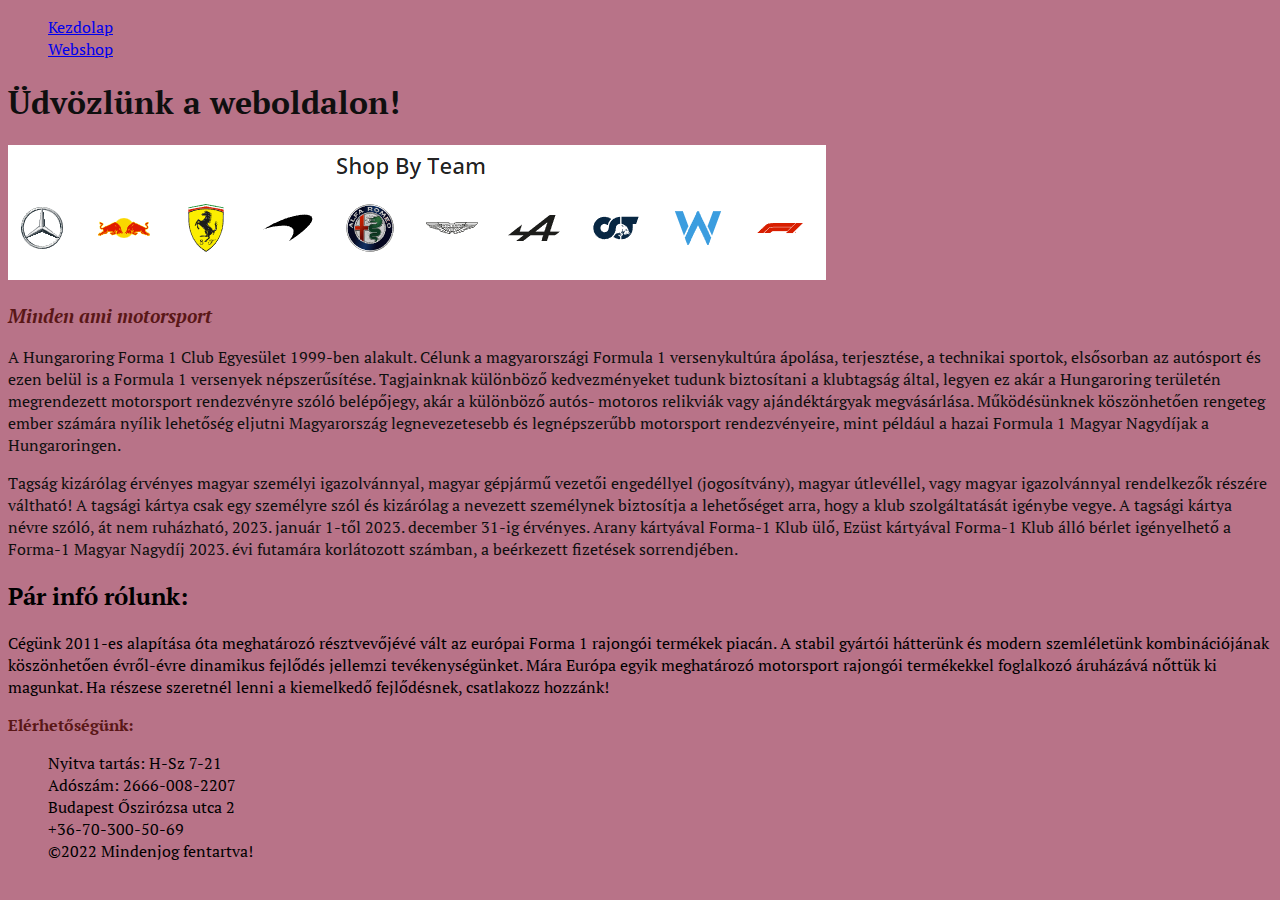
==== index.html @ 7508795b "javitas" ====
<!DOCTYPE html>
<html lang="hu">
  <head>
    <meta charset="UTF-8" />
    <meta http-equiv="X-UA-Compatible" content="IE=edge" />
    <meta name="viewport" content="width=device-width, initial-scale=1.0" />
    <title>Gardos Lorant, Berta Zoe Anna, Franyo Krisztian.</title>
    <link rel="preconnect" href="https://fonts.googleapis.com">
    <link rel="preconnect" href="https://fonts.gstatic.com" crossorigin>
    <link href="https://fonts.googleapis.com/css2?family=PT+Serif&display=swap" rel="stylesheet">
    <link rel="stylesheet" href="style.css">
  </head>
  <body>
    
    <header>
      <nav>
        <ul>
          <li><a href="index.html" >Kezdolap </a></li>
          <li><a href="webshop.html">Webshop </a></li>
        </ul>
      </nav>
    </header>
    <article>
      <h1>Üdvözlünk a weboldalon!</h1>
      <img src="Kepek/Logo.png" alt="Logo">
      <h3>Minden ami motorsport</h3>
      <p>
        A Hungaroring Forma 1 Club Egyesület 1999-ben alakult. Célunk a
        magyarországi Formula 1 versenykultúra ápolása, terjesztése, a technikai
        sportok, elsősorban az autósport és ezen belül is a Formula 1 versenyek
        népszerűsítése. Tagjainknak különböző kedvezményeket tudunk biztosítani
        a klubtagság által, legyen ez akár a Hungaroring területén megrendezett
        motorsport rendezvényre szóló belépőjegy, akár a különböző autós-
        motoros relikviák vagy ajándéktárgyak megvásárlása. Működésünknek
        köszönhetően rengeteg ember számára nyílik lehetőség eljutni
        Magyarország legnevezetesebb és legnépszerűbb motorsport rendezvényeire,
        mint például a hazai Formula 1 Magyar Nagydíjak a Hungaroringen.
      </p>
      <p>
        Tagság kizárólag érvényes magyar személyi igazolvánnyal, magyar gépjármű
        vezetői engedéllyel (jogosítvány), magyar útlevéllel, vagy magyar
        igazolvánnyal rendelkezők részére váltható! A tagsági kártya csak egy
        személyre szól és kizárólag a nevezett személynek biztosítja a
        lehetőséget arra, hogy a klub szolgáltatását igénybe vegye. A tagsági
        kártya névre szóló, át nem ruházható, 2023. január 1-től 2023. december
        31-ig érvényes. Arany kártyával Forma-1 Klub ülő, Ezüst kártyával
        Forma-1 Klub álló bérlet igényelhető a Forma-1 Magyar Nagydíj 2023. évi
        futamára korlátozott számban, a beérkezett fizetések sorrendjében.
      </p>
    </article>
    <footer>
      <h2>Pár infó rólunk:</h2>
      <p>
        Cégünk 2011-es alapítása óta meghatározó résztvevőjévé vált az európai
        Forma 1 rajongói termékek piacán. A stabil gyártói hátterünk és modern
        szemléletünk kombinációjának köszönhetően évről-évre dinamikus fejlődés
        jellemzi tevékenységünket. Mára Európa egyik meghatározó motorsport
        rajongói termékekkel foglalkozó áruházává nőttük ki magunkat. Ha részese
        szeretnél lenni a kiemelkedő fejlődésnek, csatlakozz hozzánk!
      </p>
      <p class="cim">Elérhetőségünk:</p>
      <ul>
        <li>Nyitva tartás: H-Sz 7-21</li>
        <li>Adószám: 2666-008-2207</li>
        <li>Budapest Őszirózsa utca 2</li>
        <li>+36-70-300-50-69</li>
        <li>©2022 Mindenjog fentartva!</li>
      </ul>
    </footer>

  </body>
</html>
---- style.css ----
body{
    background-color:rgb(184, 115, 136);
    font-family: 'PT Serif', serif;
    font-size: medium;
    
}
article{
    color: rgb(15, 15, 15);
    font-size:medium;
    font-weight:lighter;
    

}
article h3{
    font-style: italic;
    color: rgb(90, 23, 23);
}
footer p{
    font-size: medium;
    font-weight: lighter;
}
.cim{
    color:rgb(90, 23, 23);
    font-weight: bold;
}
header{
    grid-area: h;
}
header h1{
    text-align: center;
}
article{
    grid-area: a;
    
}
aside{
    padding: 10px;
    grid-area: as;
    border: solid rgb(73, 70, 70) 1px;
    max-height: 200px;
    margin: 5px;
}
footer{
    grid-area: f;
}
nav ul li a {
    padding: 0;
    margin: 0;
    display: grid;
    grid-template-columns: 1fr 1fr;
}
ul{
    list-style-type: none;
}

.aru{
    padding: 10px;
    max-width: 400px;
    border: solid rgb(51, 48, 48) 1px;
    margin: 5px ;


}
.aru img{
    max-width: 100%;
    
}
#termekek{
    display:  grid;
    grid-template-columns: 1fr 1fr;
    margin-bottom: 10px;
}
main{
    font-size: large;
    font-weight: bold;
    display: grid;
    grid-template-areas: "h h  h"
                         "a a as"
                         "f f f" ;
}
@media only screen and (max-width: 400px) {
    main{
        display: grid;
        grid-template-areas: "h"
        "as"
        "a"
        "f"
        ;
    }
    }
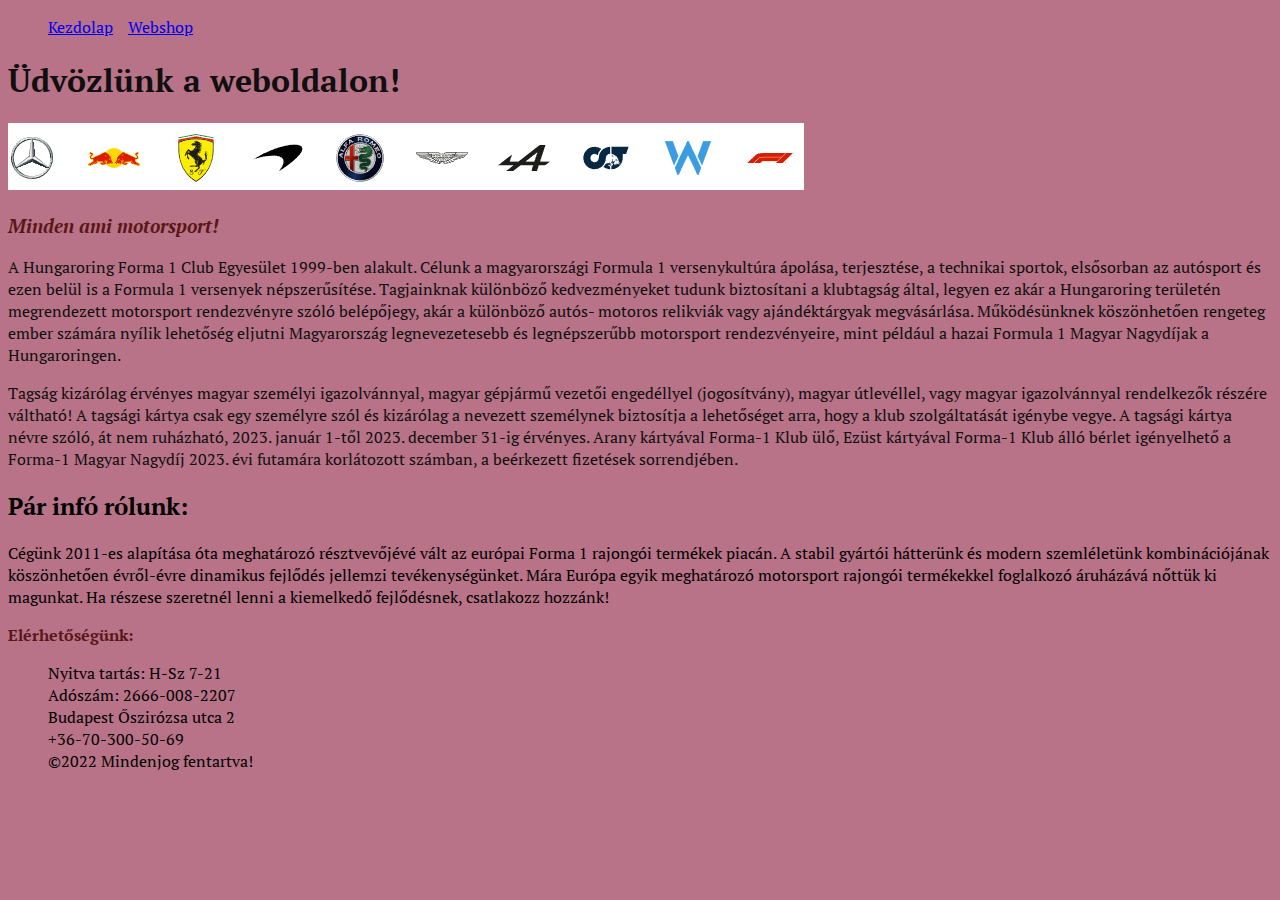
==== commit 3ac0f4c5: "javitas" ====
--- a/index.html
+++ b/index.html
@@ -22,8 +22,8 @@
     </header>
     <article>
       <h1>Üdvözlünk a weboldalon!</h1>
-      <img src="Kepek/Logo.png" alt="Logo">
-      <h3>Minden ami motorsport</h3>
+      <img src="Kepek/Logo.png" alt="Marka">
+      <h3>Minden ami motorsport!</h3>
       <p>
         A Hungaroring Forma 1 Club Egyesület 1999-ben alakult. Célunk a
         magyarországi Formula 1 versenykultúra ápolása, terjesztése, a technikai
--- a/style.css
+++ b/style.css
@@ -3,6 +3,15 @@
     font-family: 'PT Serif', serif;
     font-size: medium;
     
+}
+nav ul{
+    display: grid;
+    grid-template-columns: 1fr 1fr;
+    padding-right: 10px;
+    width: 100px;
+}
+nav ul li{
+    padding-right: 15px;
 }
 article{
     color: rgb(15, 15, 15);
@@ -46,11 +55,13 @@
 nav ul li a {
     padding: 0;
     margin: 0;
-    display: grid;
-    grid-template-columns: 1fr 1fr;
+    text-decoration-style: none;
+}
+nav ul{
+    list-style-type: none;
 }
 ul{
-    list-style-type: none;
+    list-style-type: none
 }
 
 .aru{
@@ -71,8 +82,7 @@
     margin-bottom: 10px;
 }
 main{
-    font-size: large;
-    font-weight: bold;
+   
     display: grid;
     grid-template-areas: "h h  h"
                          "a a as"
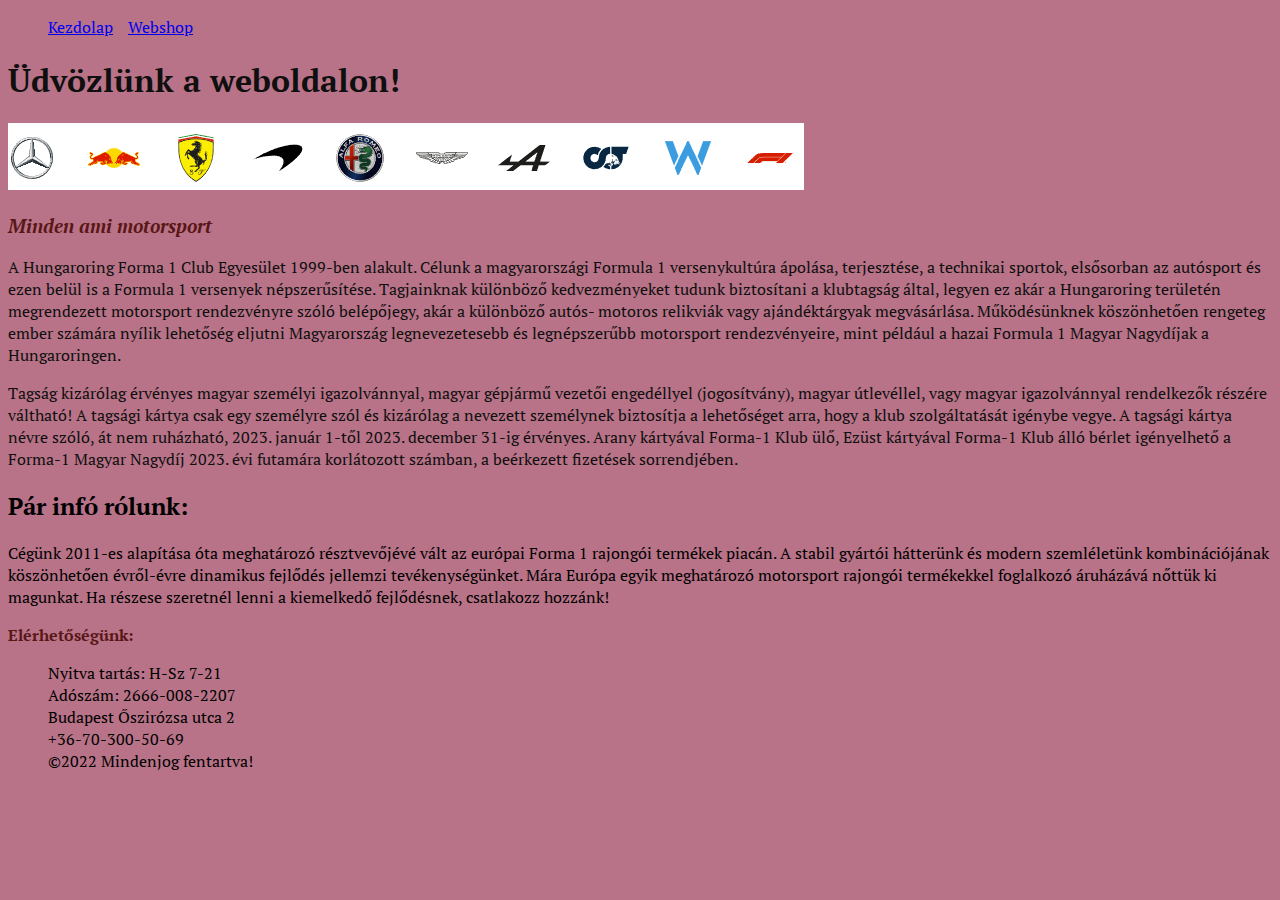
==== commit 14415325: "extra meta tags" ====
--- a/index.html
+++ b/index.html
@@ -5,25 +5,29 @@
     <meta http-equiv="X-UA-Compatible" content="IE=edge" />
     <meta name="viewport" content="width=device-width, initial-scale=1.0" />
     <title>Gardos Lorant, Berta Zoe Anna, Franyo Krisztian.</title>
-    <link rel="preconnect" href="https://fonts.googleapis.com">
-    <link rel="preconnect" href="https://fonts.gstatic.com" crossorigin>
-    <link href="https://fonts.googleapis.com/css2?family=PT+Serif&display=swap" rel="stylesheet">
-    <link rel="stylesheet" href="style.css">
+    <meta name="description" content="ez egy forma 1 web shop " />
+    <meta name="keywords" content="Formula 1, webshop, html" />
+    <link rel="preconnect" href="https://fonts.googleapis.com" />
+    <link rel="preconnect" href="https://fonts.gstatic.com" crossorigin />
+    <link
+      href="https://fonts.googleapis.com/css2?family=PT+Serif&display=swap"
+      rel="stylesheet"
+    />
+    <link rel="stylesheet" href="style.css" />
   </head>
   <body>
-    
     <header>
       <nav>
         <ul>
-          <li><a href="index.html" >Kezdolap </a></li>
+          <li><a href="index.html">Kezdolap </a></li>
           <li><a href="webshop.html">Webshop </a></li>
         </ul>
       </nav>
     </header>
     <article>
       <h1>Üdvözlünk a weboldalon!</h1>
-      <img src="Kepek/Logo.png" alt="Marka">
-      <h3>Minden ami motorsport!</h3>
+      <img src="Kepek/Logo.png" alt="Logo" />
+      <h3>Minden ami motorsport</h3>
       <p>
         A Hungaroring Forma 1 Club Egyesület 1999-ben alakult. Célunk a
         magyarországi Formula 1 versenykultúra ápolása, terjesztése, a technikai
@@ -67,6 +71,5 @@
         <li>©2022 Mindenjog fentartva!</li>
       </ul>
     </footer>
-
   </body>
 </html>
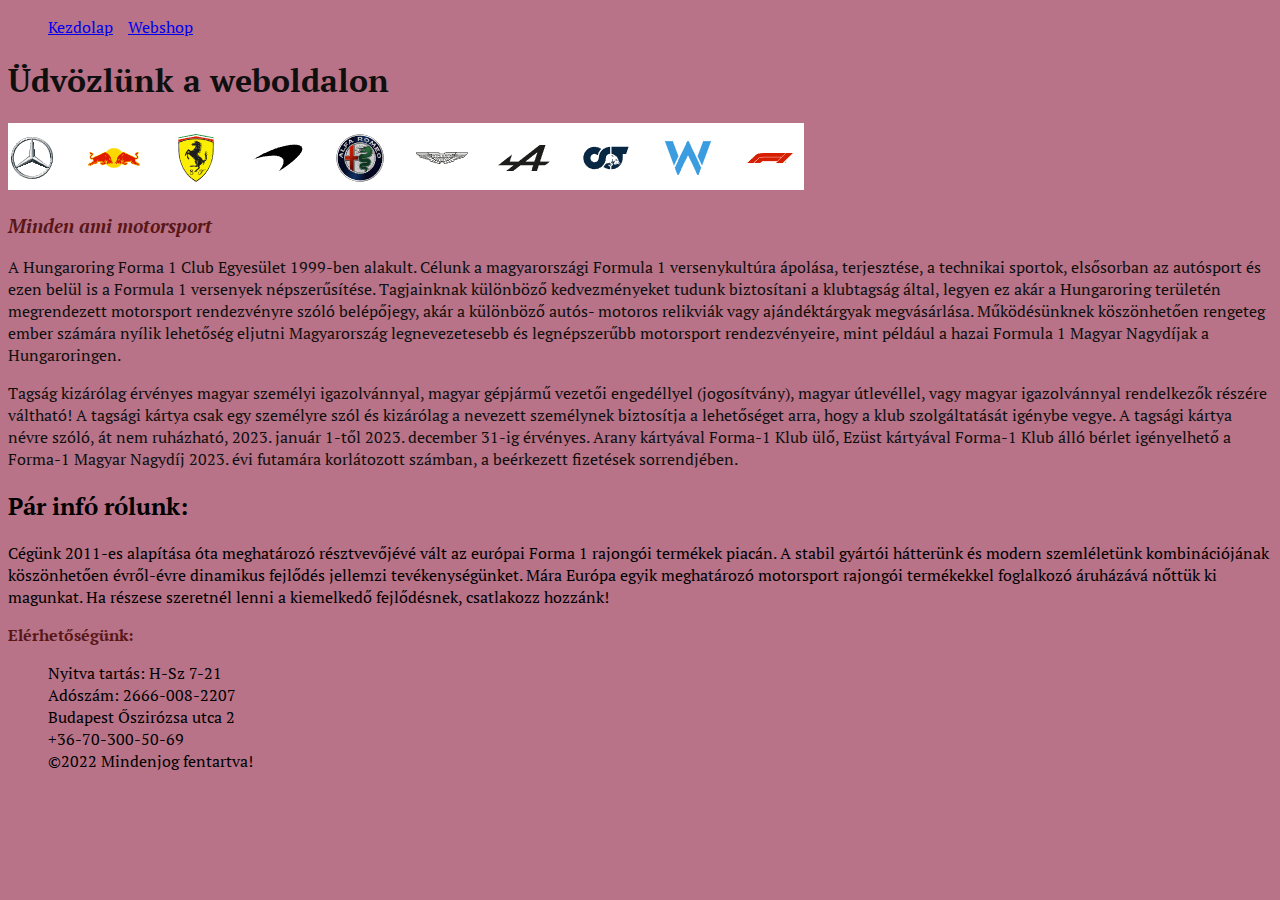
==== commit 90eedd50: "cucc" ====
--- a/index.html
+++ b/index.html
@@ -5,28 +5,24 @@
     <meta http-equiv="X-UA-Compatible" content="IE=edge" />
     <meta name="viewport" content="width=device-width, initial-scale=1.0" />
     <title>Gardos Lorant, Berta Zoe Anna, Franyo Krisztian.</title>
-    <meta name="description" content="ez egy forma 1 web shop " />
-    <meta name="keywords" content="Formula 1, webshop, html" />
-    <link rel="preconnect" href="https://fonts.googleapis.com" />
-    <link rel="preconnect" href="https://fonts.gstatic.com" crossorigin />
-    <link
-      href="https://fonts.googleapis.com/css2?family=PT+Serif&display=swap"
-      rel="stylesheet"
-    />
-    <link rel="stylesheet" href="style.css" />
+    <link rel="preconnect" href="https://fonts.googleapis.com">
+    <link rel="preconnect" href="https://fonts.gstatic.com" crossorigin>
+    <link href="https://fonts.googleapis.com/css2?family=PT+Serif&display=swap" rel="stylesheet">
+    <link rel="stylesheet" href="style.css">
   </head>
   <body>
+    
     <header>
       <nav>
         <ul>
-          <li><a href="index.html">Kezdolap </a></li>
+          <li><a href="index.html" >Kezdolap </a></li>
           <li><a href="webshop.html">Webshop </a></li>
         </ul>
       </nav>
     </header>
     <article>
-      <h1>Üdvözlünk a weboldalon!</h1>
-      <img src="Kepek/Logo.png" alt="Logo" />
+      <h1>Üdvözlünk a weboldalon</h1>
+      <img src="Kepek/Logo.png" alt="Logo">
       <h3>Minden ami motorsport</h3>
       <p>
         A Hungaroring Forma 1 Club Egyesület 1999-ben alakult. Célunk a
@@ -71,5 +67,6 @@
         <li>©2022 Mindenjog fentartva!</li>
       </ul>
     </footer>
+
   </body>
 </html>
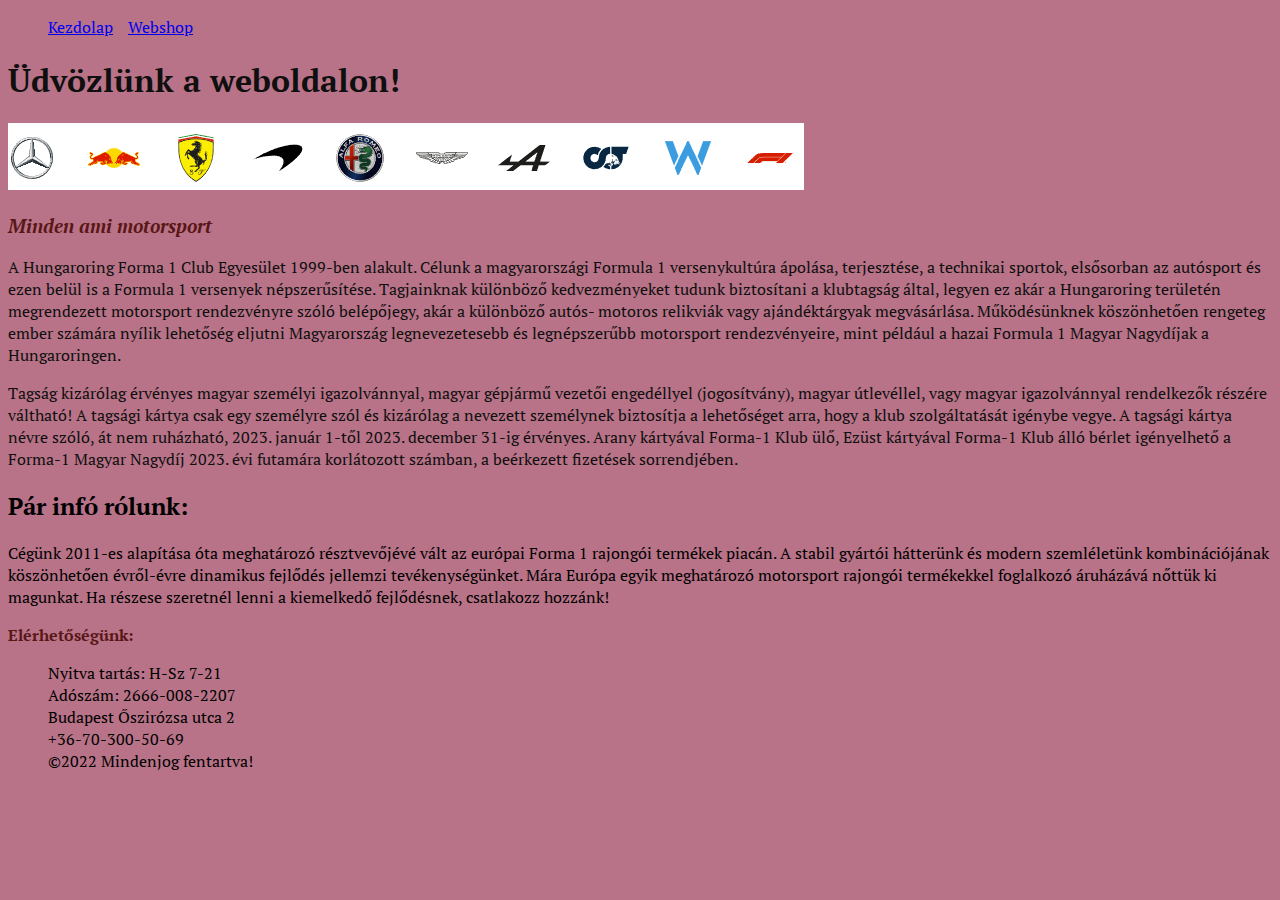
==== commit 65b59ee1: "Merge branch 'main' of https://github.com/TheMenta/Weblap" ====
--- a/index.html
+++ b/index.html
@@ -5,23 +5,27 @@
     <meta http-equiv="X-UA-Compatible" content="IE=edge" />
     <meta name="viewport" content="width=device-width, initial-scale=1.0" />
     <title>Gardos Lorant, Berta Zoe Anna, Franyo Krisztian.</title>
-    <link rel="preconnect" href="https://fonts.googleapis.com">
-    <link rel="preconnect" href="https://fonts.gstatic.com" crossorigin>
-    <link href="https://fonts.googleapis.com/css2?family=PT+Serif&display=swap" rel="stylesheet">
-    <link rel="stylesheet" href="style.css">
+    <meta name="description" content="ez egy forma 1 web shop " />
+    <meta name="keywords" content="Formula 1, webshop, html" />
+    <link rel="preconnect" href="https://fonts.googleapis.com" />
+    <link rel="preconnect" href="https://fonts.gstatic.com" crossorigin />
+    <link
+      href="https://fonts.googleapis.com/css2?family=PT+Serif&display=swap"
+      rel="stylesheet"
+    />
+    <link rel="stylesheet" href="style.css" />
   </head>
   <body>
-    
     <header>
       <nav>
         <ul>
-          <li><a href="index.html" >Kezdolap </a></li>
+          <li><a href="index.html">Kezdolap </a></li>
           <li><a href="webshop.html">Webshop </a></li>
         </ul>
       </nav>
     </header>
     <article>
-      <h1>Üdvözlünk a weboldalon</h1>
+      <h1>Üdvözlünk a weboldalon!</h1>
       <img src="Kepek/Logo.png" alt="Logo">
       <h3>Minden ami motorsport</h3>
       <p>
@@ -67,6 +71,5 @@
         <li>©2022 Mindenjog fentartva!</li>
       </ul>
     </footer>
-
   </body>
 </html>
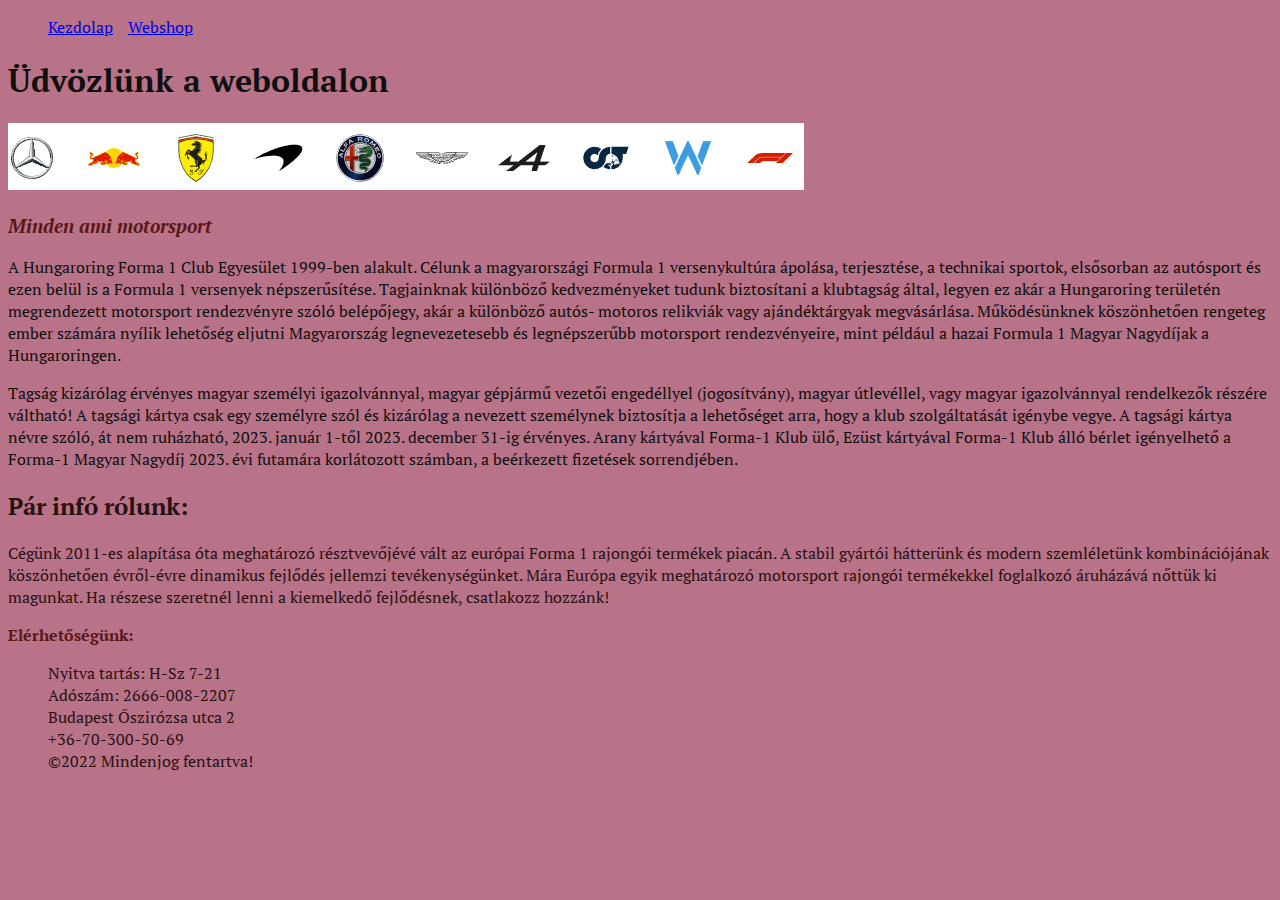
==== commit 279b511f: "Merge branch 'main' of https://github.com/TheMenta/Weblap" ====
--- a/index.html
+++ b/index.html
@@ -25,7 +25,7 @@
       </nav>
     </header>
     <article>
-      <h1>Üdvözlünk a weboldalon!</h1>
+      <h1>Üdvözlünk a weboldalon</h1>
       <img src="Kepek/Logo.png" alt="Logo">
       <h3>Minden ami motorsport</h3>
       <p>
--- a/style.css
+++ b/style.css
@@ -51,6 +51,7 @@
 }
 footer{
     grid-area: f;
+    color: rgb(41, 17, 17);
 }
 nav ul li a {
     padding: 0;
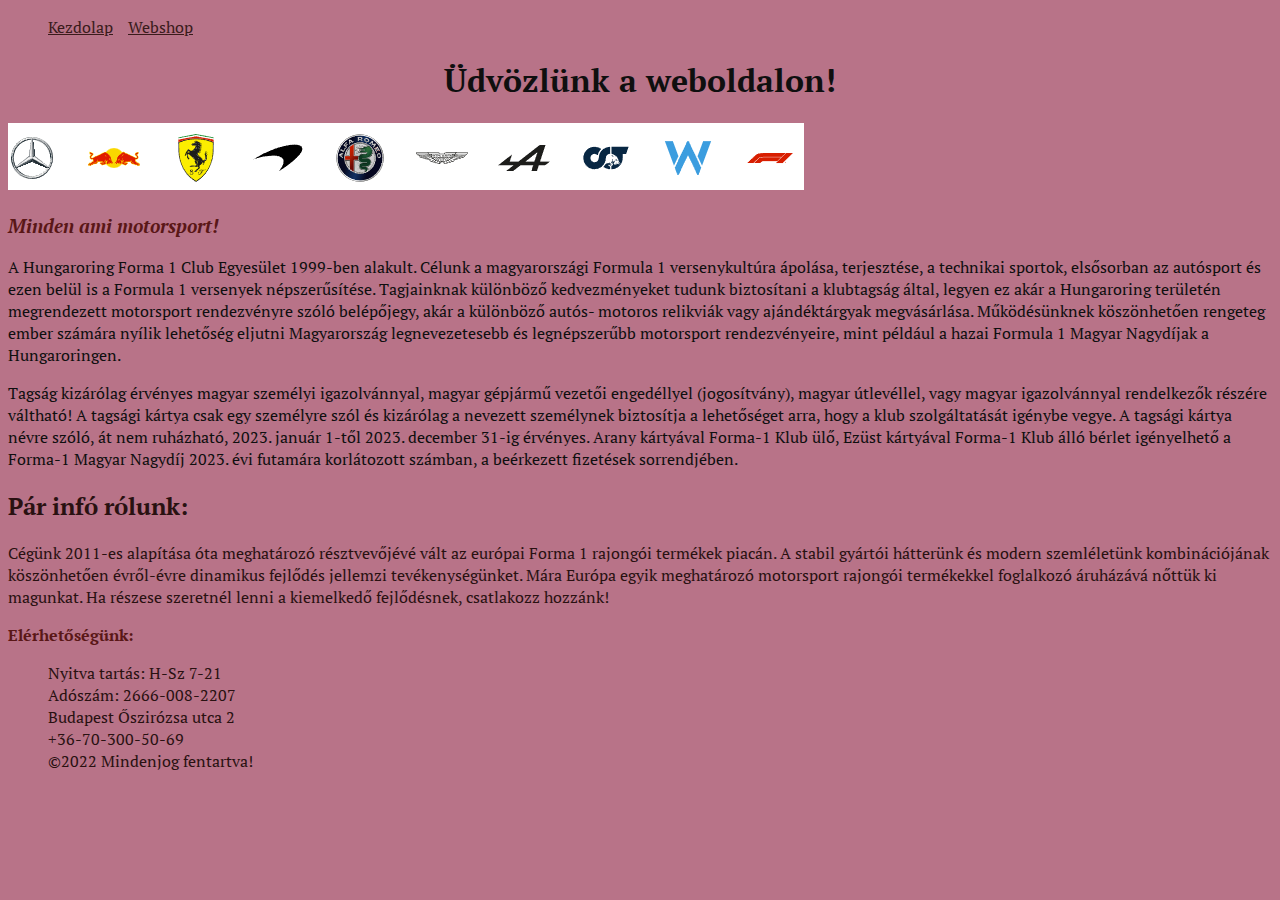
==== commit 939a0966: "csini" ====
--- a/index.html
+++ b/index.html
@@ -25,9 +25,9 @@
       </nav>
     </header>
     <article>
-      <h1>Üdvözlünk a weboldalon</h1>
-      <img src="Kepek/Logo.png" alt="Logo">
-      <h3>Minden ami motorsport</h3>
+      <h1>Üdvözlünk a weboldalon!</h1>
+      <img src="Kepek/Logo.png" alt="Marka">
+      <h3>Minden ami motorsport!</h3>
       <p>
         A Hungaroring Forma 1 Club Egyesület 1999-ben alakult. Célunk a
         magyarországi Formula 1 versenykultúra ápolása, terjesztése, a technikai
--- a/style.css
+++ b/style.css
@@ -42,6 +42,10 @@
     grid-area: a;
     
 }
+h1 { 
+    text-align: center;
+}
+
 aside{
     padding: 10px;
     grid-area: as;
@@ -56,7 +60,8 @@
 nav ul li a {
     padding: 0;
     margin: 0;
-    text-decoration-style: none;
+    text-decoration-style:none;
+    color: rgb(58, 27, 27);
 }
 nav ul{
     list-style-type: none;
@@ -80,7 +85,7 @@
 #termekek{
     display:  grid;
     grid-template-columns: 1fr 1fr;
-    margin-bottom: 10px;
+    
 }
 main{
    
@@ -89,7 +94,7 @@
                          "a a as"
                          "f f f" ;
 }
-@media only screen and (max-width: 400px) {
+@media  screen and (max-width: 400px) {
     main{
         display: grid;
         grid-template-areas: "h"
@@ -98,4 +103,10 @@
         "f"
         ;
     }
+    #termekek{
+        display:  grid;
+        grid-template-columns: 1fr;
+       
+    }
+
     }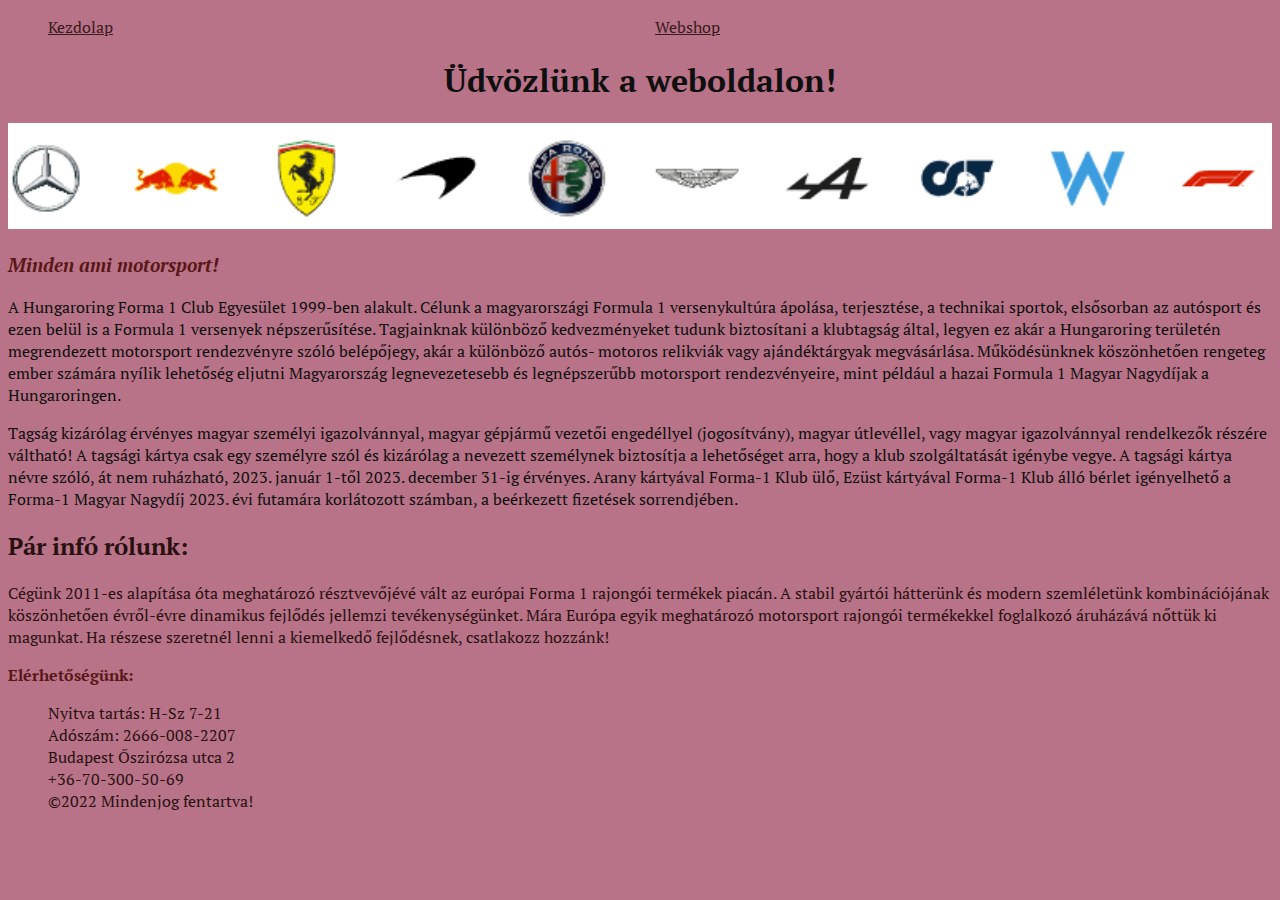
==== commit 0b8d5f2c: "kép responsive" ====
--- a/index.html
+++ b/index.html
@@ -26,7 +26,7 @@
     </header>
     <article>
       <h1>Üdvözlünk a weboldalon!</h1>
-      <img src="Kepek/Logo.png" alt="Marka">
+      <img id="logo" src="Kepek/Logo.png" alt="Marka">
       <h3>Minden ami motorsport!</h3>
       <p>
         A Hungaroring Forma 1 Club Egyesület 1999-ben alakult. Célunk a
--- a/style.css
+++ b/style.css
@@ -6,9 +6,12 @@
 }
 nav ul{
     display: grid;
-    grid-template-columns: 1fr 1fr;
+   
     padding-right: 10px;
-    width: 100px;
+    grid-template-areas: "a a";
+}
+a{
+    grid-area: a;
 }
 nav ul li{
     padding-right: 15px;
@@ -45,7 +48,6 @@
 h1 { 
     text-align: center;
 }
-
 aside{
     padding: 10px;
     grid-area: as;
@@ -78,6 +80,9 @@
 
 
 }
+#logo{
+    width: 100%;
+}
 .aru img{
     max-width: 100%;
     
@@ -108,5 +113,10 @@
         grid-template-columns: 1fr;
        
     }
-
+    nav ul {
+        display: grid;
+        padding-right: 10px;
+        grid-template-areas: "a"
+                             "a ";
+    }
     }